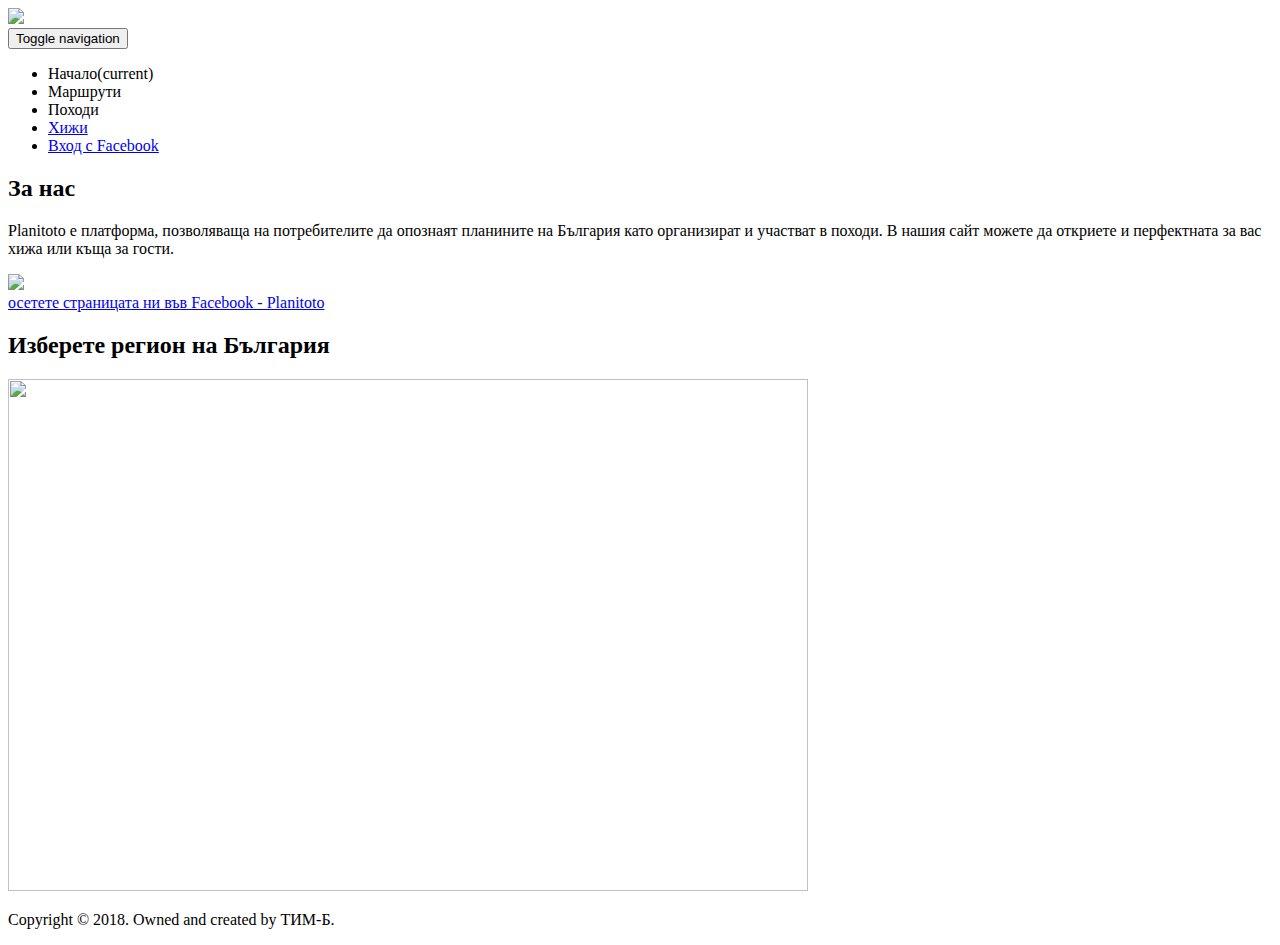
==== src/main/resources/templates/index.html @ 311c8cf4 "Adding hike model and displaying some frontend" ====
<!DOCTYPE html>
<html lang="en"
      xmlns:th="http://www.thymeleaf.org">
<head>
    <meta http-equiv="Content-Type" content="text/html; charset=UTF-8"/>
    <link href="http://cdn.jsdelivr.net/webjars/bootstrap/3.3.7/css/bootstrap.min.css"
          th:href="@{/webjars/bootstrap/3.3.7/css/bootstrap.min.css}"
          rel="stylesheet" media="screen" />
    <link href="../../static/css/main.css"
          th:href="@{../css/main.css}" 
          rel="stylesheet" media="screen" />
     <link href="../../static/css/footer.css"
          th:href="@{../css/footer.css}" 
          rel="stylesheet" media="screen" />  
    <script src="http://cdn.jsdelivr.net/webjars/jquery/3.2.1/jquery.min.js"
    th:src="@{/webjars/jquery/3.2.1/jquery.min.js}">
    </script>          
    <title>Planitoto</title>
</head>
<body>
<div class="main-logo col-lg-10 col-lg-offset-1 col-md-10 col-md-offset-1 col-sm-12 col-xs-12">
    <a th:href="@{~/}">
        <img class="image-responsive" src="images/logo.png" th:src="@{images/logo.png}"/>
    </a>
</div>
 <nav class="navbar navbar-default main-nav col-lg-10 col-lg-offset-1 col-md-10 col-md-offset-1 col-sm-12 col-xs-12">
      <div class="container-fluid">
        <!-- Brand and toggle get grouped for better mobile display -->
        <div class="navbar-header">
          <button type="button" class="navbar-toggle collapsed" data-toggle="collapse" data-target="#bs-example-navbar-collapse-1" aria-expanded="false">
            <span class="sr-only">Toggle navigation</span>
            <span class="icon-bar"></span>
            <span class="icon-bar"></span>
            <span class="icon-bar"></span>
          </button>
        </div>

        <!-- Collect the nav links, forms, and other content for toggling -->
        <div class="collapse navbar-collapse" id="bs-example-navbar-collapse-1">
          <ul class="nav navbar-nav">
            <li><a th:href="@{~/}">Начало<span class="sr-only">(current)</span></a></li>
            <li class="active"><a th:href="@{/routes}">Маршрути</a></li>
            <li class="active"><a th:href="@{/hikes}">Походи</a></li>
            <li><a href="hiji.html">Хижи</a></li>
            <li><a href="#">Вход с Facebook</a></li>
          </ul>
        </div><!-- /.navbar-collapse -->
      </div><!-- /.container-fluid -->
    </nav> 
        <div class="container-fluid">
      <div class="row">
        <div class="col-lg-10 col-lg-offset-1">
          <div class="col-lg-2 col-md-2 col-sm-12">
            <h2>За нас</h2>
            <p>Planitoto е платформа, позволяваща на потребителите да опознаят планините на България като организират и участват в походи. В нашия сайт можете да откриете и перфектната за вас хижа или къща за гости.</p>
            <a href="https://facebook.com">
              <div class="row">
                <div class="col-lg-2 col-md-2 col-sm-2 col-xs-2">
                <img class="image-responsive" src="images/fb-logo.png" th:src="@{images/fb-logo.png}"/>
                </div>
                <div class="col-lg-10 col-md-10 col-sm-10 col-xs-10">осетете страницата ни във Facebook - Planitoto</div>
              </div>
            </a>
          </div>


          <div class="col-lg-7 col-md-7 col-sm-12">
            <h2>Изберете регион на България</h2>


  <img id="Image-Maps-Com-image-maps-2017-06-05-160729" src="images/bul.jpg"
  th:src="@{images/bul.jpg}" border="0" width="800" height="512" orgWidth="800" orgHeight="512" usemap="#image-maps-2017-06-05-160729" alt="" />
<map name="image-maps-2017-06-05-160729" id="ImageMapsCom-image-maps-2017-06-05-160729">
<area shape="rect" coords="798,510,800,512" alt="Image Map" style="outline:none;" title="Image Map" href="http://www.image-maps.com/index.php?aff=mapped_users_86860" />
<area id="Рила" alt="Рила" title="Рила" th:href="@{/routes(route.region=Рила)}" shape="poly" coords="227,355,219,330,174,316,144,326,138,353,147,375,167,382" style="outline:none;" target="_self"     />
<area id="Пирин" alt="Пирин" title="Пирин" href="marshruti.html?region=Пирин" shape="poly" coords="206,456,195,409,174,384,145,377,122,390,117,431,121,468" style="outline:none;" target="_self"     />
<area id="Родопи" alt="Родопи" title="Родопи" th:href="@{/routes(region=Родопи)}" shape="poly" coords="389,466,397,405,352,369,292,358,253,346,216,366,200,390,205,420,225,446" style="outline:none;" target="_self"     />
<area id="Стара планина" alt="Стара планина" title="Стара планина" href="marshruti.html?region=Стара планина" shape="poly" coords="544,253,494,225,430,223,378,220,305,208,258,202,206,184,168,163,139,169,135,199,146,220,190,242,243,263,321,271,390,274,479,274" style="outline:none;" target="_self"     />
</map>
</div>
</div>
</div>
</div>
</body>
  <footer class="footer">
      <div class="container">
        <p class="text-muted">Copyright © 2018. Owned and created by ТИМ-Б. </p>
      </div>
  </footer>
</html>
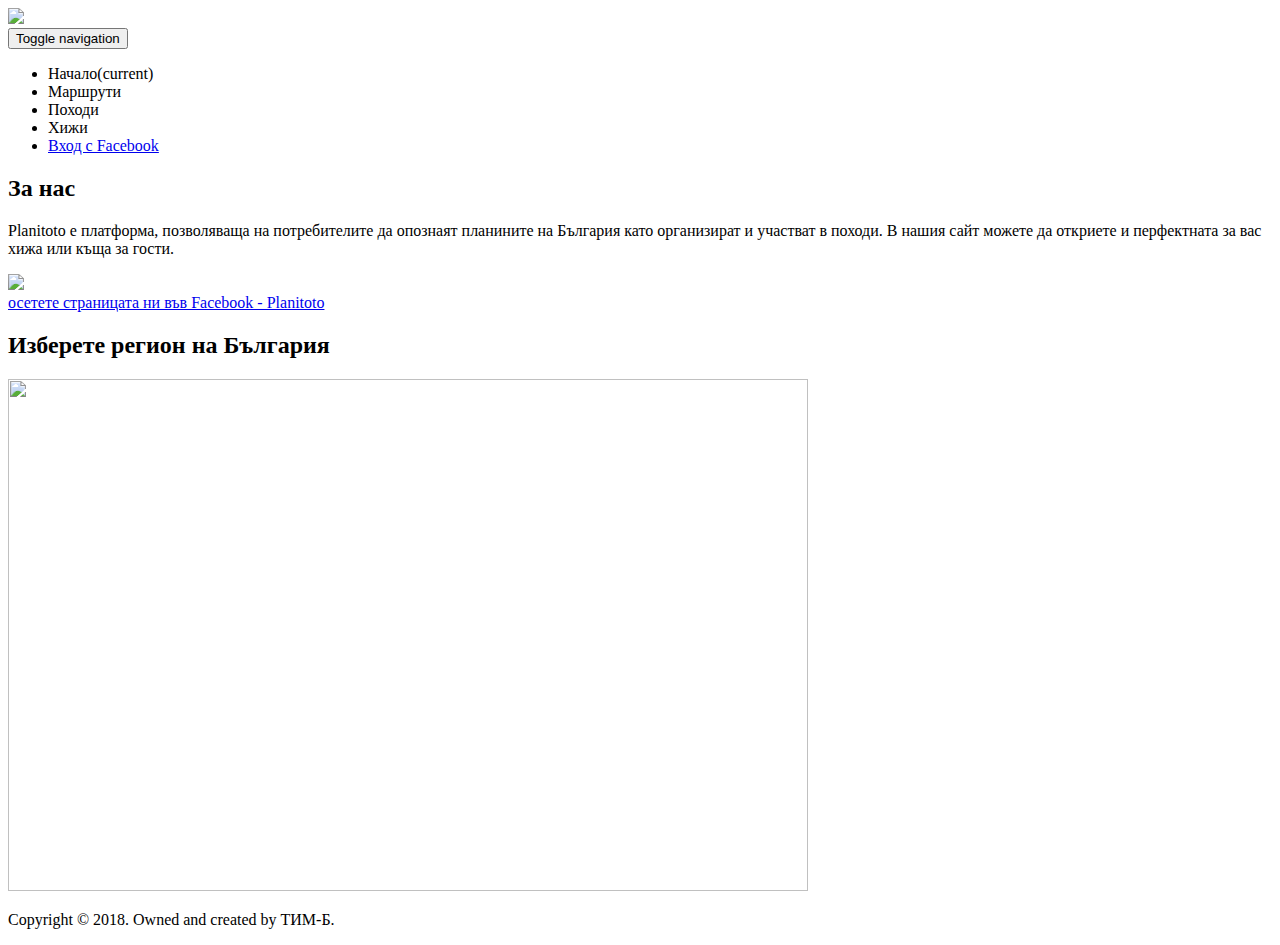
==== commit a293e928: "adding info for cabins" ====
--- a/src/main/resources/templates/index.html
+++ b/src/main/resources/templates/index.html
@@ -39,9 +39,9 @@
         <div class="collapse navbar-collapse" id="bs-example-navbar-collapse-1">
           <ul class="nav navbar-nav">
             <li><a th:href="@{~/}">Начало<span class="sr-only">(current)</span></a></li>
-            <li class="active"><a th:href="@{/routes}">Маршрути</a></li>
-            <li class="active"><a th:href="@{/hikes}">Походи</a></li>
-            <li><a href="hiji.html">Хижи</a></li>
+            <li><a th:href="@{/routes}">Маршрути</a></li>
+            <li><a th:href="@{/hikes}">Походи</a></li>
+            <li><a th:href="@{/cabins}">Хижи</a></li>
             <li><a href="#">Вход с Facebook</a></li>
           </ul>
         </div><!-- /.navbar-collapse -->
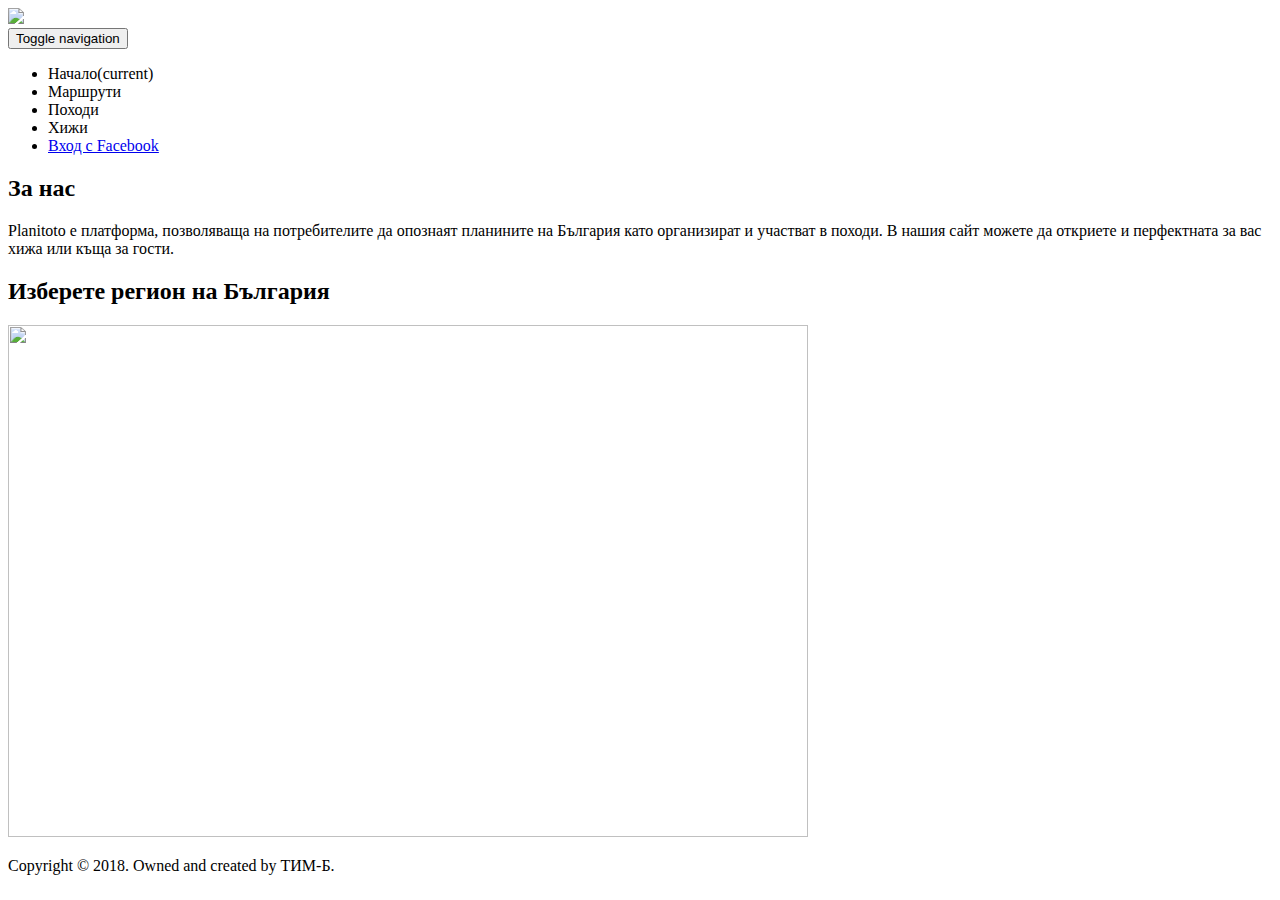
==== commit 6a8676ec: "Making Hike Form centralized" ====
--- a/src/main/resources/templates/index.html
+++ b/src/main/resources/templates/index.html
@@ -42,7 +42,7 @@
             <li><a th:href="@{/routes}">Маршрути</a></li>
             <li><a th:href="@{/hikes}">Походи</a></li>
             <li><a th:href="@{/cabins}">Хижи</a></li>
-            <li><a href="#">Вход с Facebook</a></li>
+            <li><a href="@{/facebook}">Вход с Facebook</a></li>
           </ul>
         </div><!-- /.navbar-collapse -->
       </div><!-- /.container-fluid -->
@@ -53,14 +53,6 @@
           <div class="col-lg-2 col-md-2 col-sm-12">
             <h2>За нас</h2>
             <p>Planitoto е платформа, позволяваща на потребителите да опознаят планините на България като организират и участват в походи. В нашия сайт можете да откриете и перфектната за вас хижа или къща за гости.</p>
-            <a href="https://facebook.com">
-              <div class="row">
-                <div class="col-lg-2 col-md-2 col-sm-2 col-xs-2">
-                <img class="image-responsive" src="images/fb-logo.png" th:src="@{images/fb-logo.png}"/>
-                </div>
-                <div class="col-lg-10 col-md-10 col-sm-10 col-xs-10">осетете страницата ни във Facebook - Planitoto</div>
-              </div>
-            </a>
           </div>
 
 
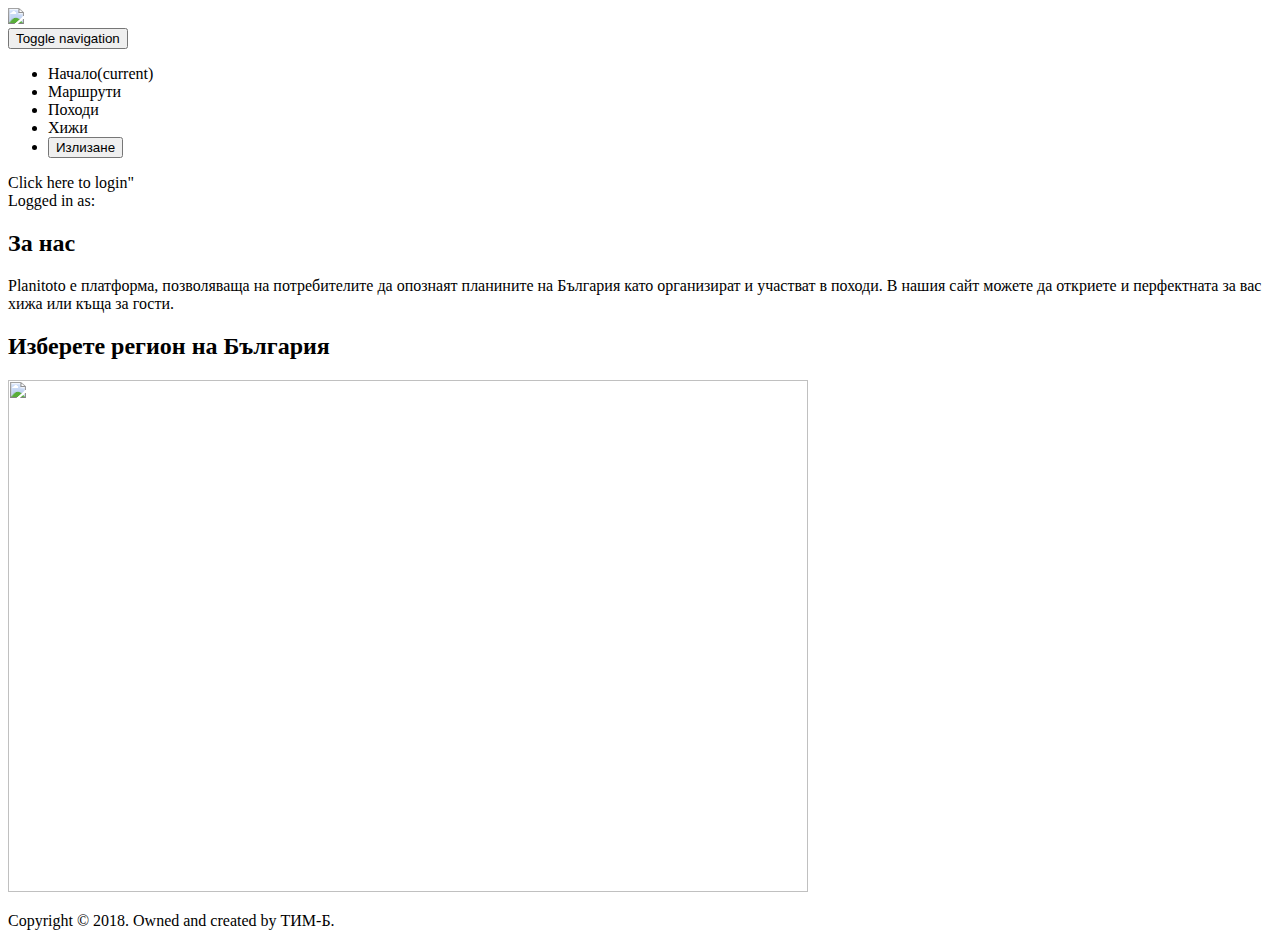
==== commit 43bea05e: "Ouath facebook, updated route, added user" ====
--- a/src/main/resources/templates/index.html
+++ b/src/main/resources/templates/index.html
@@ -14,7 +14,8 @@
           rel="stylesheet" media="screen" />  
     <script src="http://cdn.jsdelivr.net/webjars/jquery/3.2.1/jquery.min.js"
     th:src="@{/webjars/jquery/3.2.1/jquery.min.js}">
-    </script>          
+    </script>
+    <script src="https://cdn.jsdelivr.net/npm/js-cookie@2/src/js.cookie.min.js"></script>
     <title>Planitoto</title>
 </head>
 <body>
@@ -42,12 +43,17 @@
             <li><a th:href="@{/routes}">Маршрути</a></li>
             <li><a th:href="@{/hikes}">Походи</a></li>
             <li><a th:href="@{/cabins}">Хижи</a></li>
-            <li><a href="@{/facebook}">Вход с Facebook</a></li>
+              <li class="authenticated"><button onClick="logout()" class="btn btn-primary">Излизане</button></li>
           </ul>
         </div><!-- /.navbar-collapse -->
       </div><!-- /.container-fluid -->
-    </nav> 
-        <div class="container-fluid">
+    </nav>
+
+<div class="container unauthenticated" >
+    <a th:href="@{/login}">Click here to login"</a>
+</div>
+<div class="container-fluid authenticated">
+    Logged in as:<span id="user"></span>
       <div class="row">
         <div class="col-lg-10 col-lg-offset-1">
           <div class="col-lg-2 col-md-2 col-sm-12">
@@ -73,6 +79,26 @@
 </div>
 </div>
 </div>
+<script type="text/javascript">
+
+    $.get("/user", function(data) {
+        $("#user").html(data.userAuthentication.details.nase);
+        $(".unauthenticated").hide();
+        $(".authenticated").show();
+    }).fail(function() {
+        $(".unauthenticated").show();
+        $(".authenticated").hide();
+    });
+
+    var logout = function() {
+        $.post("/logout", function() {
+            $("#user").html('');
+            $(".unauthenticated").show();
+            $(".authenticated").hide();
+        })
+        return true;
+    }
+</script>
 </body>
   <footer class="footer">
       <div class="container">
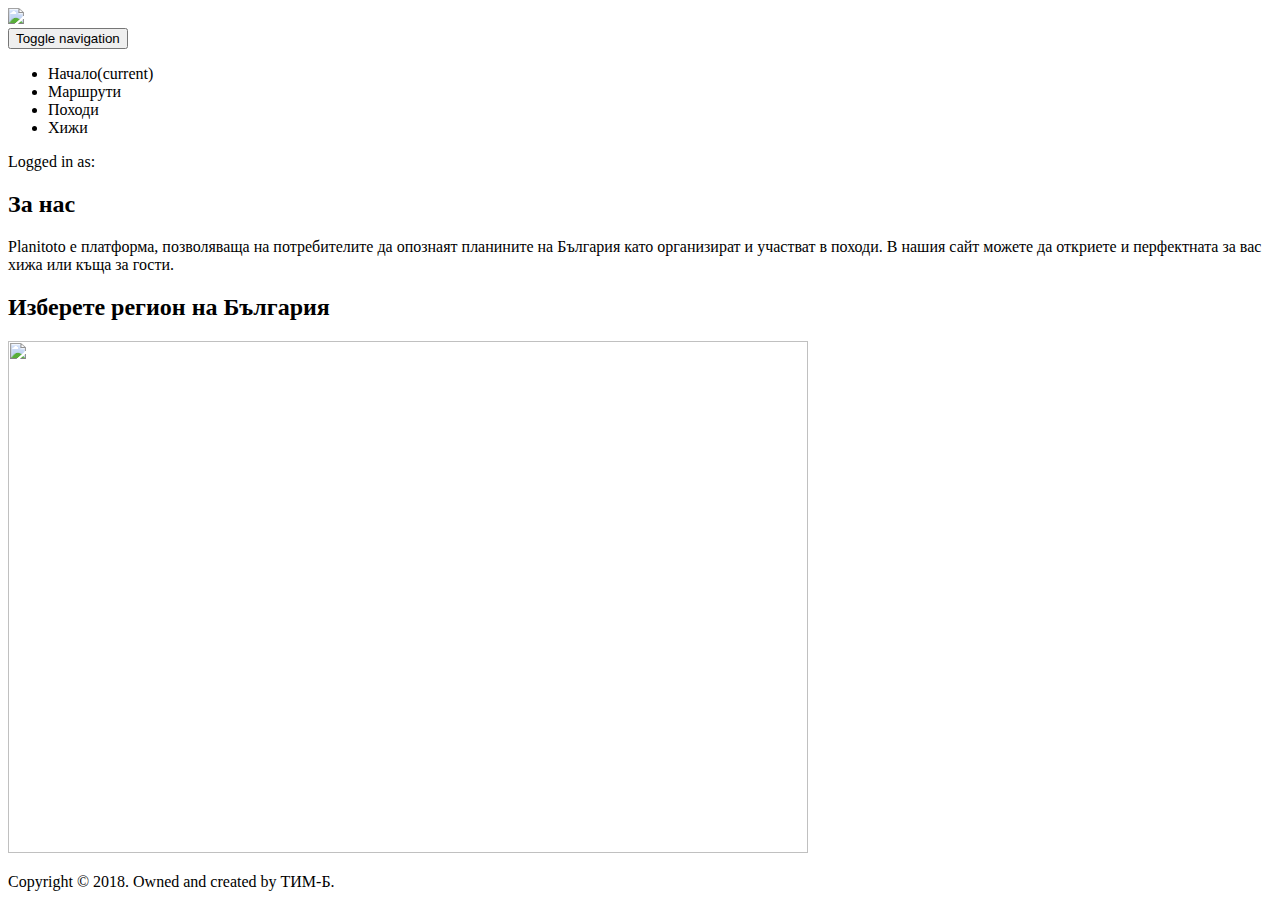
==== commit 37b93c2d: "Auth with facebook and mapping to ueser" ====
--- a/src/main/resources/templates/index.html
+++ b/src/main/resources/templates/index.html
@@ -43,15 +43,11 @@
             <li><a th:href="@{/routes}">Маршрути</a></li>
             <li><a th:href="@{/hikes}">Походи</a></li>
             <li><a th:href="@{/cabins}">Хижи</a></li>
-              <li class="authenticated"><button onClick="logout()" class="btn btn-primary">Излизане</button></li>
           </ul>
         </div><!-- /.navbar-collapse -->
       </div><!-- /.container-fluid -->
     </nav>
 
-<div class="container unauthenticated" >
-    <a th:href="@{/login}">Click here to login"</a>
-</div>
 <div class="container-fluid authenticated">
     Logged in as:<span id="user"></span>
       <div class="row">
@@ -79,26 +75,6 @@
 </div>
 </div>
 </div>
-<script type="text/javascript">
-
-    $.get("/user", function(data) {
-        $("#user").html(data.userAuthentication.details.nase);
-        $(".unauthenticated").hide();
-        $(".authenticated").show();
-    }).fail(function() {
-        $(".unauthenticated").show();
-        $(".authenticated").hide();
-    });
-
-    var logout = function() {
-        $.post("/logout", function() {
-            $("#user").html('');
-            $(".unauthenticated").show();
-            $(".authenticated").hide();
-        })
-        return true;
-    }
-</script>
 </body>
   <footer class="footer">
       <div class="container">
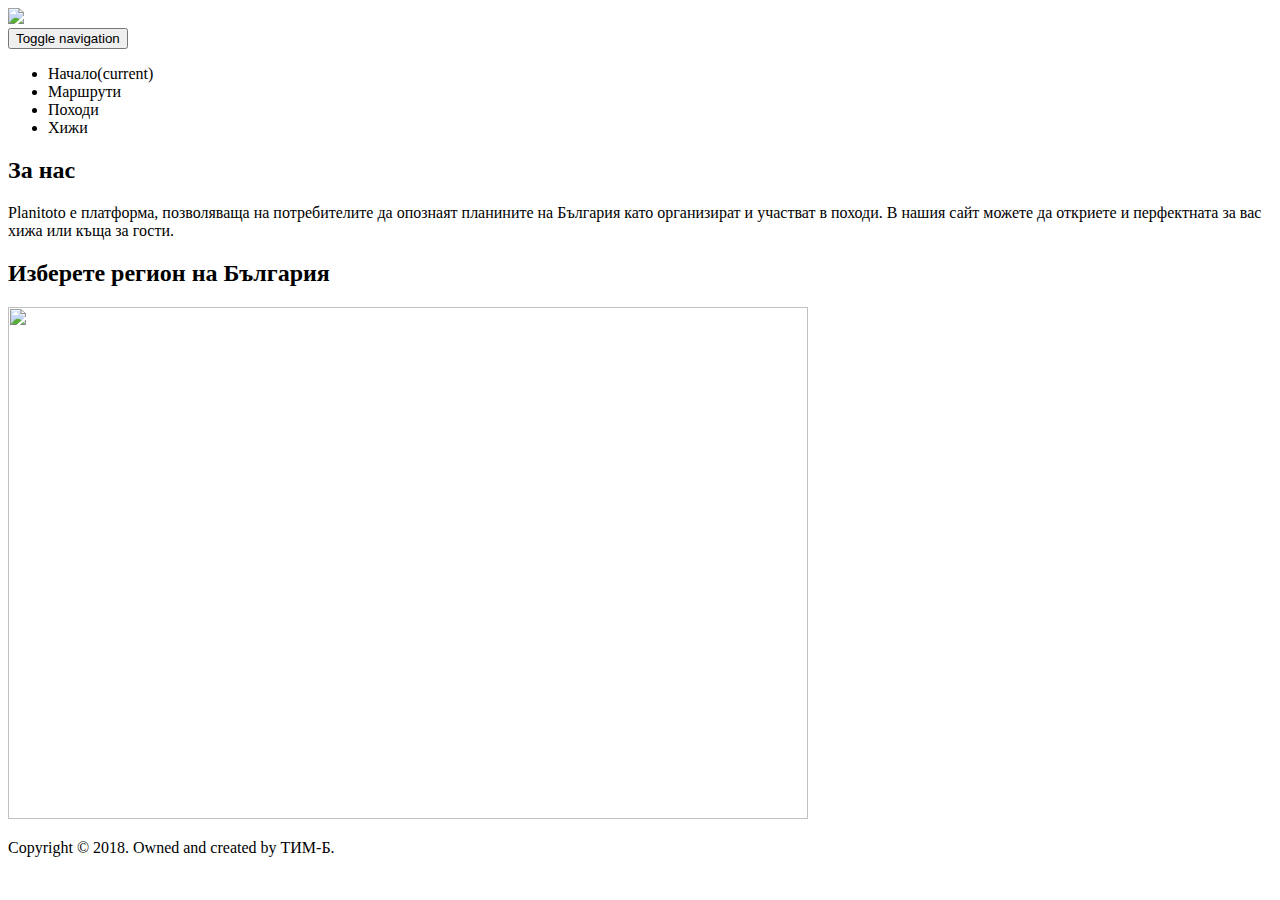
==== commit 369f32f5: "Map is showing" ====
--- a/src/main/resources/templates/index.html
+++ b/src/main/resources/templates/index.html
@@ -48,8 +48,7 @@
       </div><!-- /.container-fluid -->
     </nav>
 
-<div class="container-fluid authenticated">
-    Logged in as:<span id="user"></span>
+<div class="container-fluid">
       <div class="row">
         <div class="col-lg-10 col-lg-offset-1">
           <div class="col-lg-2 col-md-2 col-sm-12">
@@ -66,7 +65,7 @@
   th:src="@{images/bul.jpg}" border="0" width="800" height="512" orgWidth="800" orgHeight="512" usemap="#image-maps-2017-06-05-160729" alt="" />
 <map name="image-maps-2017-06-05-160729" id="ImageMapsCom-image-maps-2017-06-05-160729">
 <area shape="rect" coords="798,510,800,512" alt="Image Map" style="outline:none;" title="Image Map" href="http://www.image-maps.com/index.php?aff=mapped_users_86860" />
-<area id="Рила" alt="Рила" title="Рила" th:href="@{/routes(route.region=Рила)}" shape="poly" coords="227,355,219,330,174,316,144,326,138,353,147,375,167,382" style="outline:none;" target="_self"     />
+<area id="Рила" alt="Рила" title="Рила" th:href="@{/routes/${route.region=Рила}}" shape="poly" coords="227,355,219,330,174,316,144,326,138,353,147,375,167,382" style="outline:none;" target="_self"     />
 <area id="Пирин" alt="Пирин" title="Пирин" href="marshruti.html?region=Пирин" shape="poly" coords="206,456,195,409,174,384,145,377,122,390,117,431,121,468" style="outline:none;" target="_self"     />
 <area id="Родопи" alt="Родопи" title="Родопи" th:href="@{/routes(region=Родопи)}" shape="poly" coords="389,466,397,405,352,369,292,358,253,346,216,366,200,390,205,420,225,446" style="outline:none;" target="_self"     />
 <area id="Стара планина" alt="Стара планина" title="Стара планина" href="marshruti.html?region=Стара планина" shape="poly" coords="544,253,494,225,430,223,378,220,305,208,258,202,206,184,168,163,139,169,135,199,146,220,190,242,243,263,321,271,390,274,479,274" style="outline:none;" target="_self"     />
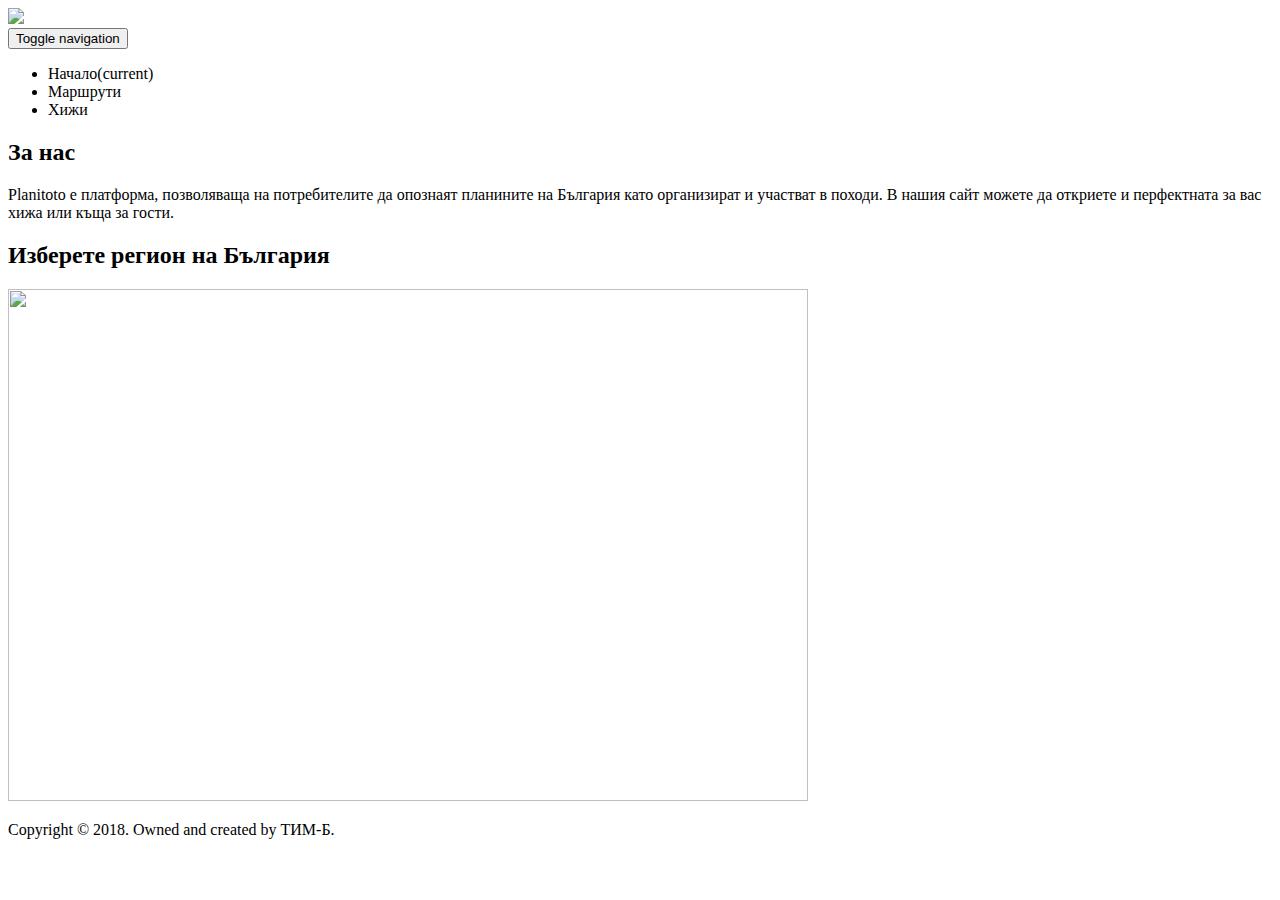
==== commit c8012b53: "Adde functionality for adding hikes" ====
--- a/src/main/resources/templates/index.html
+++ b/src/main/resources/templates/index.html
@@ -41,7 +41,6 @@
           <ul class="nav navbar-nav">
             <li><a th:href="@{~/}">Начало<span class="sr-only">(current)</span></a></li>
             <li><a th:href="@{/routes}">Маршрути</a></li>
-            <li><a th:href="@{/hikes}">Походи</a></li>
             <li><a th:href="@{/cabins}">Хижи</a></li>
           </ul>
         </div><!-- /.navbar-collapse -->
@@ -65,7 +64,7 @@
   th:src="@{images/bul.jpg}" border="0" width="800" height="512" orgWidth="800" orgHeight="512" usemap="#image-maps-2017-06-05-160729" alt="" />
 <map name="image-maps-2017-06-05-160729" id="ImageMapsCom-image-maps-2017-06-05-160729">
 <area shape="rect" coords="798,510,800,512" alt="Image Map" style="outline:none;" title="Image Map" href="http://www.image-maps.com/index.php?aff=mapped_users_86860" />
-<area id="Рила" alt="Рила" title="Рила" th:href="@{/routes/${route.region=Рила}}" shape="poly" coords="227,355,219,330,174,316,144,326,138,353,147,375,167,382" style="outline:none;" target="_self"     />
+<area id="Рила" alt="Рила" title="Рила" th:href="@{/routes/(route.region=Рила)}" shape="poly" coords="227,355,219,330,174,316,144,326,138,353,147,375,167,382" style="outline:none;" target="_self"     />
 <area id="Пирин" alt="Пирин" title="Пирин" href="marshruti.html?region=Пирин" shape="poly" coords="206,456,195,409,174,384,145,377,122,390,117,431,121,468" style="outline:none;" target="_self"     />
 <area id="Родопи" alt="Родопи" title="Родопи" th:href="@{/routes(region=Родопи)}" shape="poly" coords="389,466,397,405,352,369,292,358,253,346,216,366,200,390,205,420,225,446" style="outline:none;" target="_self"     />
 <area id="Стара планина" alt="Стара планина" title="Стара планина" href="marshruti.html?region=Стара планина" shape="poly" coords="544,253,494,225,430,223,378,220,305,208,258,202,206,184,168,163,139,169,135,199,146,220,190,242,243,263,321,271,390,274,479,274" style="outline:none;" target="_self"     />
